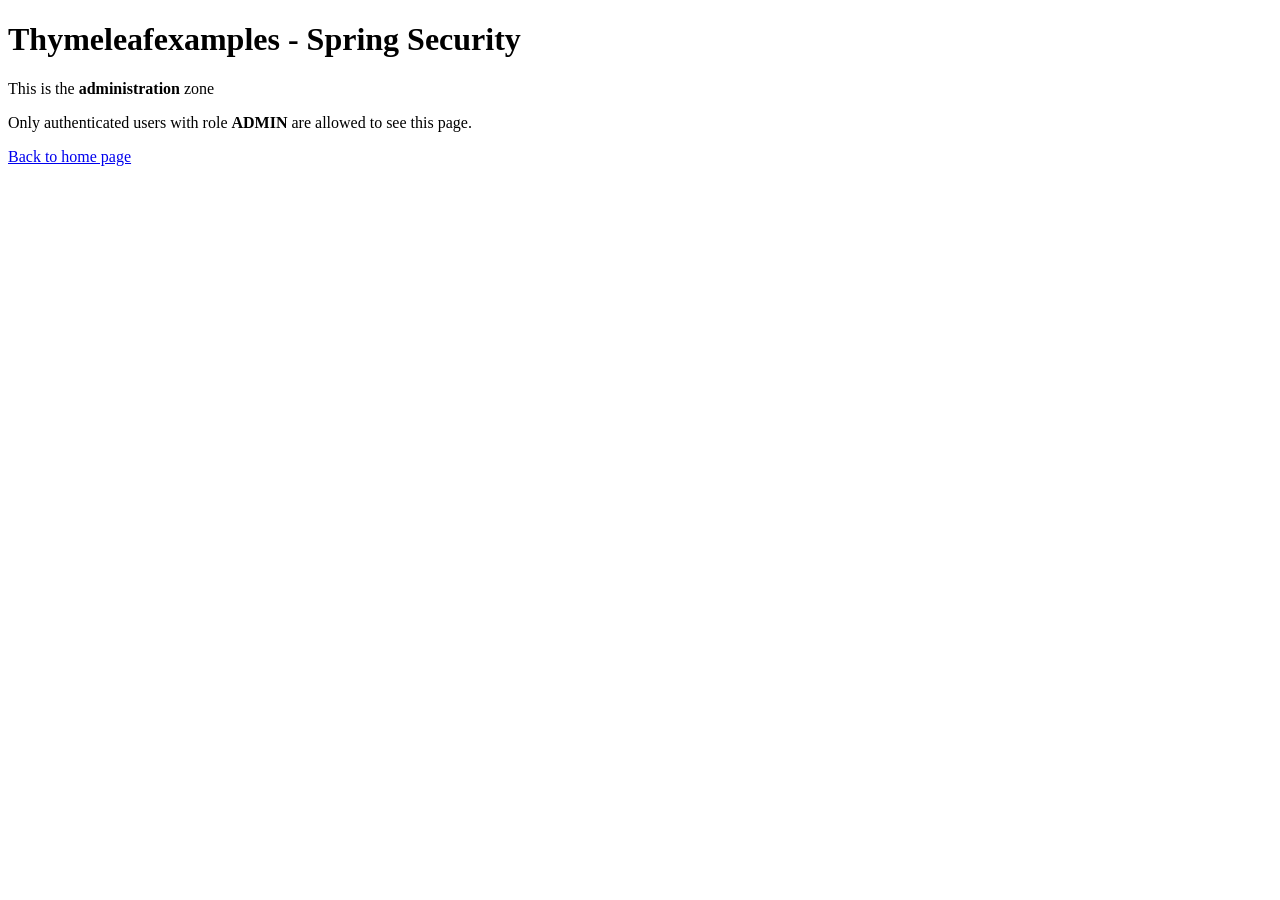
==== src/main/resources/templates/admin/index.html @ fc2f6b8e "Initial commit" ====
<!DOCTYPE html>
<html xmlns:th="http://www.thymeleaf.org">
    <head>
        <title>Thymeleafexamples - Spring Security</title>
        <meta charset="utf-8" />
        <link rel="stylesheet" href="css/main.css" th:href="@{/css/main.css}" />
    </head>
    <body>
        <div th:replace="index::logout"></div>
        <h1>Thymeleafexamples - Spring Security</h1>
        <p>This is the <b>administration</b> zone</p>
        <p>Only authenticated users with role <b>ADMIN</b> are allowed to see this page.</p>
        <p><a href="../" th:href="@{/}">Back to home page</a></p>
    </body>
</html>
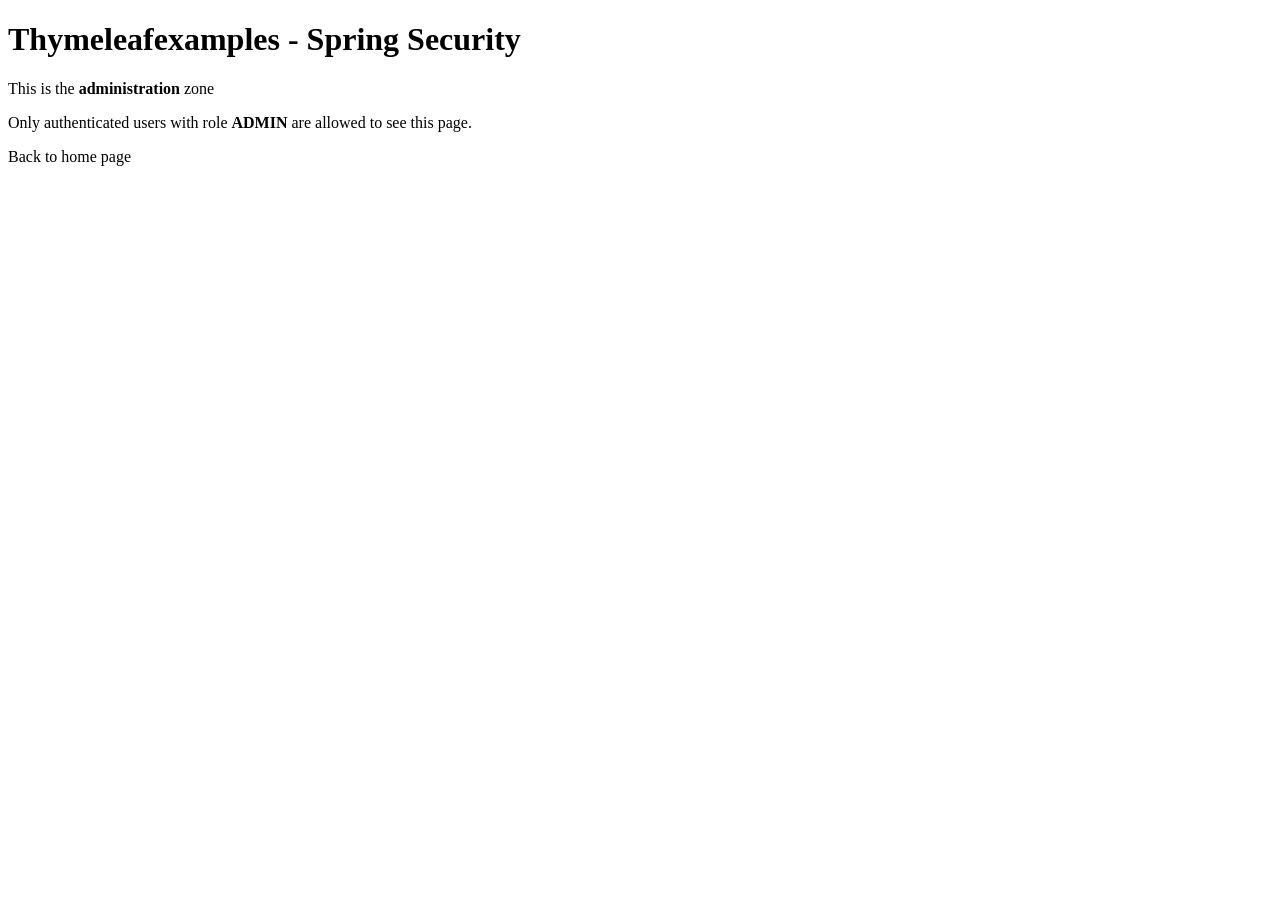
==== commit c46cea6d: "spting 3.0 updates" ====
--- a/src/main/resources/templates/admin/index.html
+++ b/src/main/resources/templates/admin/index.html
@@ -3,13 +3,13 @@
     <head>
         <title>Thymeleafexamples - Spring Security</title>
         <meta charset="utf-8" />
-        <link rel="stylesheet" href="css/main.css" th:href="@{/css/main.css}" />
+        <link rel="stylesheet" th:href="@{/css/main.css}" />
     </head>
     <body>
         <div th:replace="index::logout"></div>
         <h1>Thymeleafexamples - Spring Security</h1>
         <p>This is the <b>administration</b> zone</p>
         <p>Only authenticated users with role <b>ADMIN</b> are allowed to see this page.</p>
-        <p><a href="../" th:href="@{/}">Back to home page</a></p>
+        <p><a th:href="@{/}">Back to home page</a></p>
     </body>
 </html>
